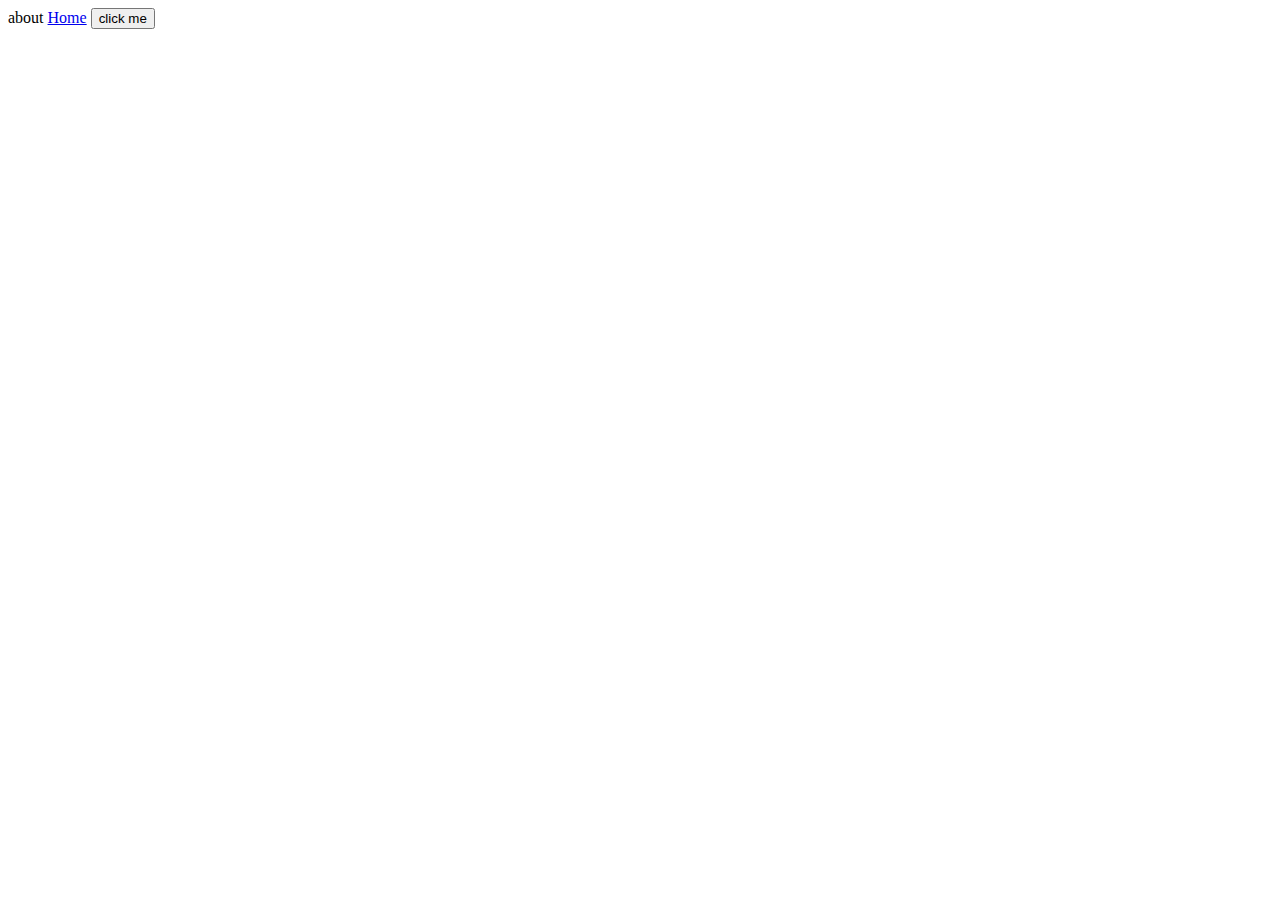
==== about.html @ 0b728750 "commits" ====
<!DOCTYPE html>
<html lang="en">
<head>
    <meta charset="UTF-8">
    <meta name="viewport" content="width=device-width, initial-scale=1.0">
    <title>Document</title>
</head>
<body>
    about
    <a href="/">Home</a>
    <button>click me</button>
</body>
</html>
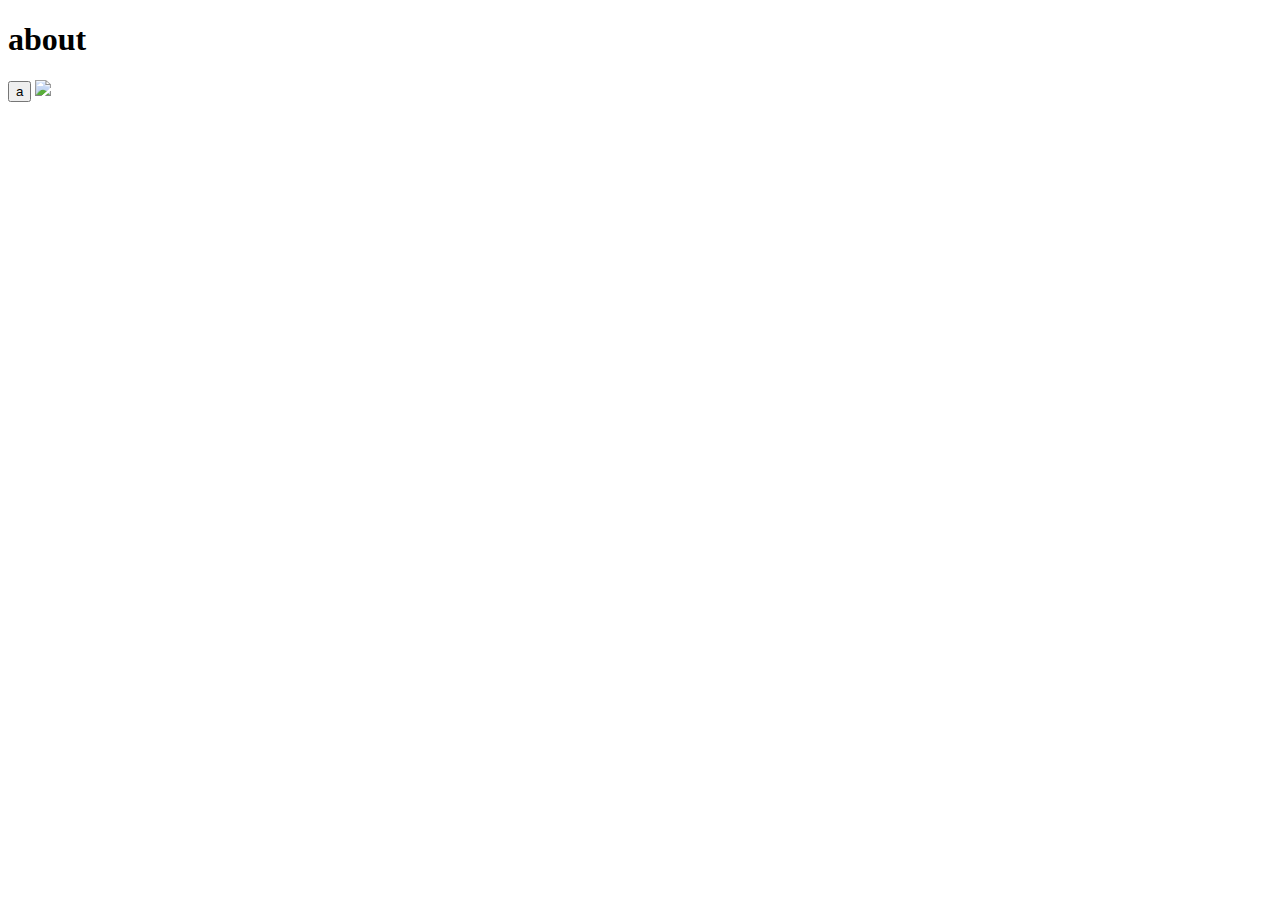
==== commit 03862a19: "placeholders" ====
--- a/about.html
+++ b/about.html
@@ -3,11 +3,16 @@
 <head>
     <meta charset="UTF-8">
     <meta name="viewport" content="width=device-width, initial-scale=1.0">
-    <title>Document</title>
+    <link rel="stylesheet" href="/css/styles.css">
+    <title>about</title>
 </head>
 <body>
-    about
-    <a href="/">Home</a>
-    <button>click me</button>
-</body>
+
+    <h1>about</h1>
+    <button>a</button>
+    <img src="/images/seneca.png">
+    <div>
+    <iframe width="560" height="315" src="https://www.youtube.com/embed/4Tmn-XP93m4?si=fAwLkmAMh4gZGtwx" title="YouTube video player" frameborder="0" allow="accelerometer; autoplay; clipboard-write; encrypted-media; gyroscope; picture-in-picture; web-share" referrerpolicy="strict-origin-when-cross-origin" allowfullscreen></iframe>
+</div>
+<script src="/js/script.js"></script>
 </html>